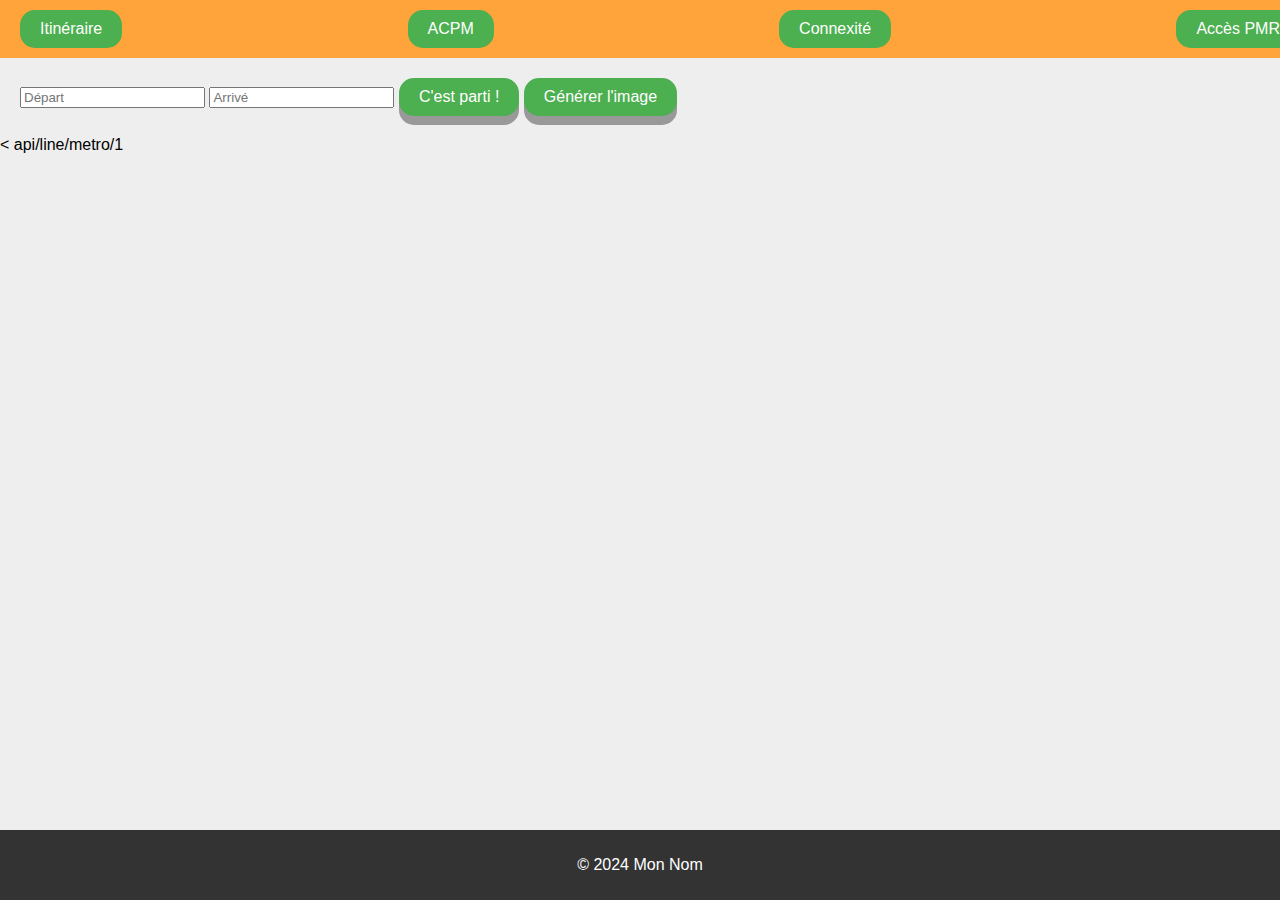
==== frontend/ACPM.html @ a5d5154d "all pages for the frontend" ====
<!DOCTYPE html>
<html lang="fr">
<head>
    <meta charset="UTF-8">
    <meta name="viewport" content="width=device-width, initial-scale=1.0">
    <title>ACPM</title>
    <link rel="stylesheet" href="styles.css">
</head>
<body>
    <header>
        <div class="div-4">
            <button class="lien" onclick="redirectToItineraire()">Itinéraire</button>
            <button class="lien" onclick="redirectToACPM()">ACPM</button>
            <button class="lien" onclick="redirectToConnexite()">Connexité</button>
            <button class="lien" onclick="redirectToPMR()">Accès PMR</button>
        </div>
    </header>
    <main>
        <input type="text" id="depart" placeholder="Départ">
        <input type="text" id="destination" placeholder="Arrivé">
        <button class="button" onclick="callPythonFunction()">C'est parti !</button>

        <button class="button" onclick="generateAndShowImage()">Générer l'image</button>
        <img id="generatedImage" src="" alt="Image générée" style="display: none;"/>
    </main>
    <footer>
        <p>&copy; 2024 Mon Nom</p>
    </footer>
    <<script src="script.js"></script>
</body>
</html>
api/line/metro/1
---- frontend/styles.css ----
body {
    font-family: Arial, sans-serif;
    margin: 0;
    padding: 0;
    background-color: #eeeeee;
}
header {
    background-color: #ffa43a;
    color: white;
    padding: 10px 0;
    text-align: center;
}
main {
    padding: 20px;
}
footer {
    background-color: #333;
    color: white;
    text-align: center;
    padding: 10px 0;
    position: fixed;
    bottom: 0;
    width: 100%;
}
.button {
    display: inline-block;
    padding: 10px 20px;
    font-size: 16px;
    cursor: pointer;
    text-align: center;
    text-decoration: none;
    outline: none;
    color: #fff;
    background-color: #4CAF50;
    border: none;
    border-radius: 15px;
    box-shadow: 0 9px #999;
}
.button:hover {background-color: #3e8e41}

.button:active {
    background-color: #3e8e41;
    box-shadow: 0 5px #666;
    transform: translateY(4px);
}

.div-4 {
    padding: 0 20px;
    display: flex;
    width: 1288px;
    max-width: 100%;
    gap: 20px;
    justify-content: space-between;
    margin-left: auto;
    margin-right: auto;
}
@media (max-width: 991px) {
    .div-4 {
        flex-wrap: wrap;
    }
}

.lien{
    display: inline-block;
    padding: 10px 20px;
    font-size: 16px;
    cursor: pointer;
    text-align: center;
    text-decoration: none;
    outline: none;
    color: #fff;
    background-color: #4CAF50;
    border: none;
    border-radius: 15px;
}

#zone{
    background-color: #ffa43a;
    border-radius: 15px;
    width: 250px;
    height: 500px;
    padding: 10px;
    display: flex;
    flex-direction: column;
    align-items: center;
    gap: 10px; /* Espace entre les éléments */
}
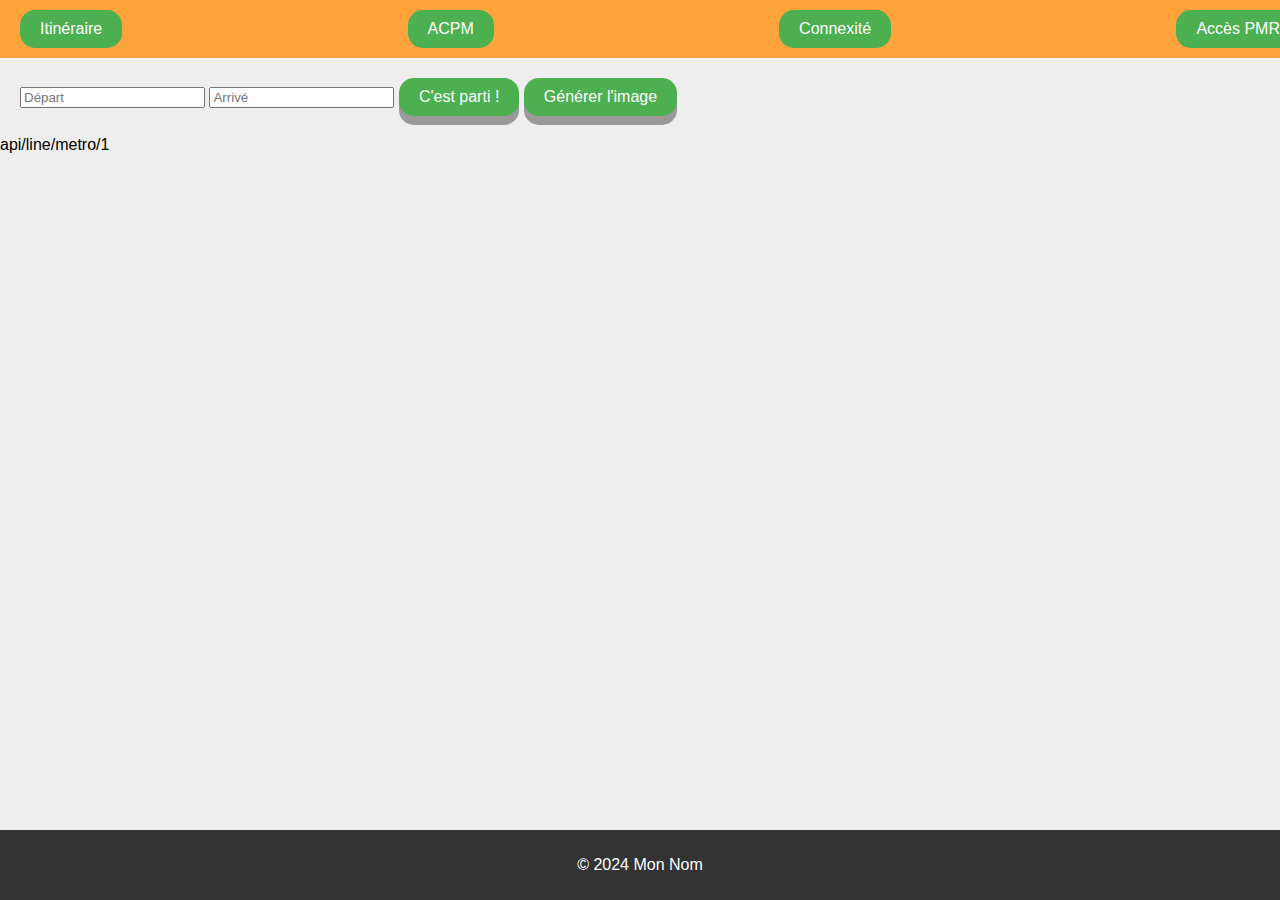
==== commit 4fcfa2d4: "continuation" ====
--- a/frontend/ACPM.html
+++ b/frontend/ACPM.html
@@ -26,7 +26,7 @@
     <footer>
         <p>&copy; 2024 Mon Nom</p>
     </footer>
-    <<script src="script.js"></script>
+    <script src="script.js"></script>
 </body>
 </html>
 api/line/metro/1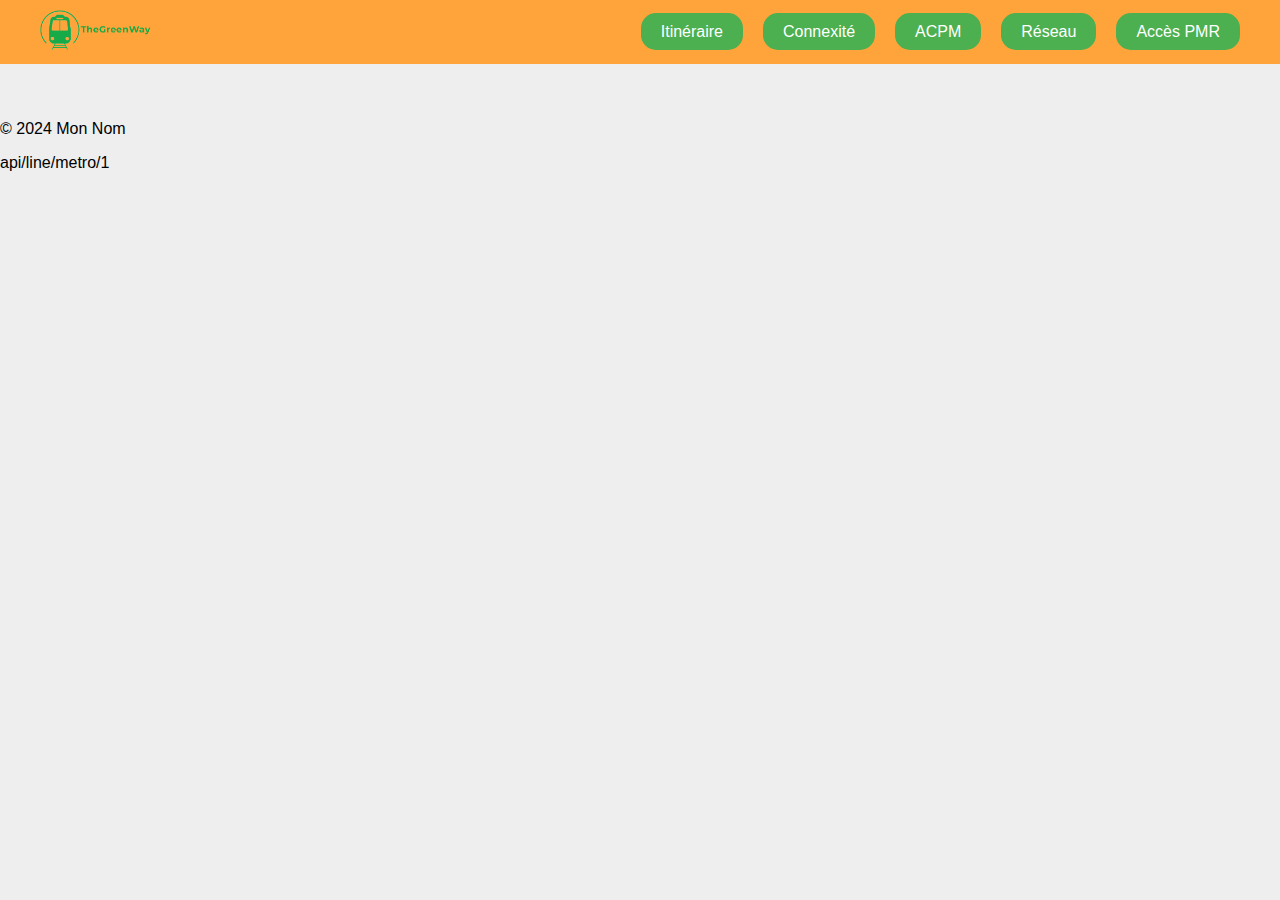
==== commit 8c2459ad: "Update frontend" ====
--- a/frontend/ACPM.html
+++ b/frontend/ACPM.html
@@ -3,30 +3,33 @@
 <head>
     <meta charset="UTF-8">
     <meta name="viewport" content="width=device-width, initial-scale=1.0">
-    <title>ACPM</title>
-    <link rel="stylesheet" href="styles.css">
+    <title>ACPM | TheGreenWay</title>
+    <link rel="stylesheet" href="assets/css/styles.css">
+    <link rel="icon" href="assets/favicon.ico">
 </head>
 <body>
     <header>
-        <div class="div-4">
-            <button class="lien" onclick="redirectToItineraire()">Itinéraire</button>
-            <button class="lien" onclick="redirectToACPM()">ACPM</button>
-            <button class="lien" onclick="redirectToConnexite()">Connexité</button>
-            <button class="lien" onclick="redirectToPMR()">Accès PMR</button>
+        <div class="nav-container">
+            <div class="logo-container">
+                <img src="assets/TheGreenWay-Green.png" alt="TheGreenWay Logo" class="logo">
+            </div>
+            <nav>
+                <ul>
+                    <li><a href="itineraire">Itinéraire</a></li>
+                    <li><a href="connexite">Connexité</a></li>
+                    <li><a href="ACPM">ACPM</a></li>
+                    <li><a href="reseau">Réseau</a></li>
+                    <li><a href="PMR">Accès PMR</a></li>
+                </ul>
+            </nav>
         </div>
     </header>
     <main>
-        <input type="text" id="depart" placeholder="Départ">
-        <input type="text" id="destination" placeholder="Arrivé">
-        <button class="button" onclick="callPythonFunction()">C'est parti !</button>
-
-        <button class="button" onclick="generateAndShowImage()">Générer l'image</button>
-        <img id="generatedImage" src="" alt="Image générée" style="display: none;"/>
     </main>
     <footer>
         <p>&copy; 2024 Mon Nom</p>
     </footer>
-    <script src="script.js"></script>
+    <script src="assets/js/script.js"></script>
 </body>
 </html>
 api/line/metro/1--- a/frontend/assets/css/styles.css
+++ b/frontend/assets/css/styles.css
@@ -0,0 +1,111 @@
+* {
+    font-family: Raleway, Arial, sans-serif;
+}
+
+body {
+    margin: 0;
+    padding: 0;
+    background-color: #eeeeee;
+}
+
+header {
+    background-color: #ffa43a;
+    color: white;
+    padding: 10px 20px;
+    display: flex;
+    align-items: center;
+    justify-content: space-between;
+}
+
+.nav-container {
+    display: flex;
+    justify-content: space-between;
+    width: 100%;
+    max-width: 1200px;
+    margin: 0 auto;
+    align-items: center;
+}
+
+.logo-container {
+    flex-shrink: 0;
+}
+
+.logo {
+    height: 40px;
+}
+
+nav ul {
+    list-style: none;
+    padding: 0;
+    margin: 0;
+    display: flex;
+    gap: 20px;
+}
+
+nav ul li {
+    display: inline;
+}
+
+nav ul li a {
+    text-decoration: none;
+    color: white;
+    padding: 10px 20px;
+    background-color: #4CAF50;
+    border-radius: 15px;
+}
+
+nav ul li a:hover {
+    background-color: #3e8e41;
+}
+
+main {
+    padding: 20px;
+}
+
+.button {
+    display: inline-block;
+    padding: 10px 20px;
+    font-size: 16px;
+    cursor: pointer;
+    text-align: center;
+    text-decoration: none;
+    outline: none;
+    color: #fff;
+    background-color: #4CAF50;
+    border: none;
+    border-radius: 15px;
+    box-shadow: 0 9px #999;
+}
+.button:hover {background-color: #3e8e41}
+.button:active {
+    background-color: #3e8e41;
+    box-shadow: 0 5px #666;
+    transform: translateY(4px);
+}
+
+#zone {
+    background-color: #ffa43a;
+    border-radius: 15px;
+    width: 300px;
+    padding: 10px;
+    display: flex;
+    flex-direction: column;
+    align-items: center;
+    gap: 10px;
+}
+
+#proposition {
+    background-color: #ffffff;
+    width: 100%;
+    font-size: 14px;
+    border: #000000 solid 1px;
+    padding: 5px;
+    margin-bottom: 10px;
+}
+
+#itineraires {
+    width: 100%;
+    display: flex;
+    flex-direction: column;
+    align-items: center;
+}
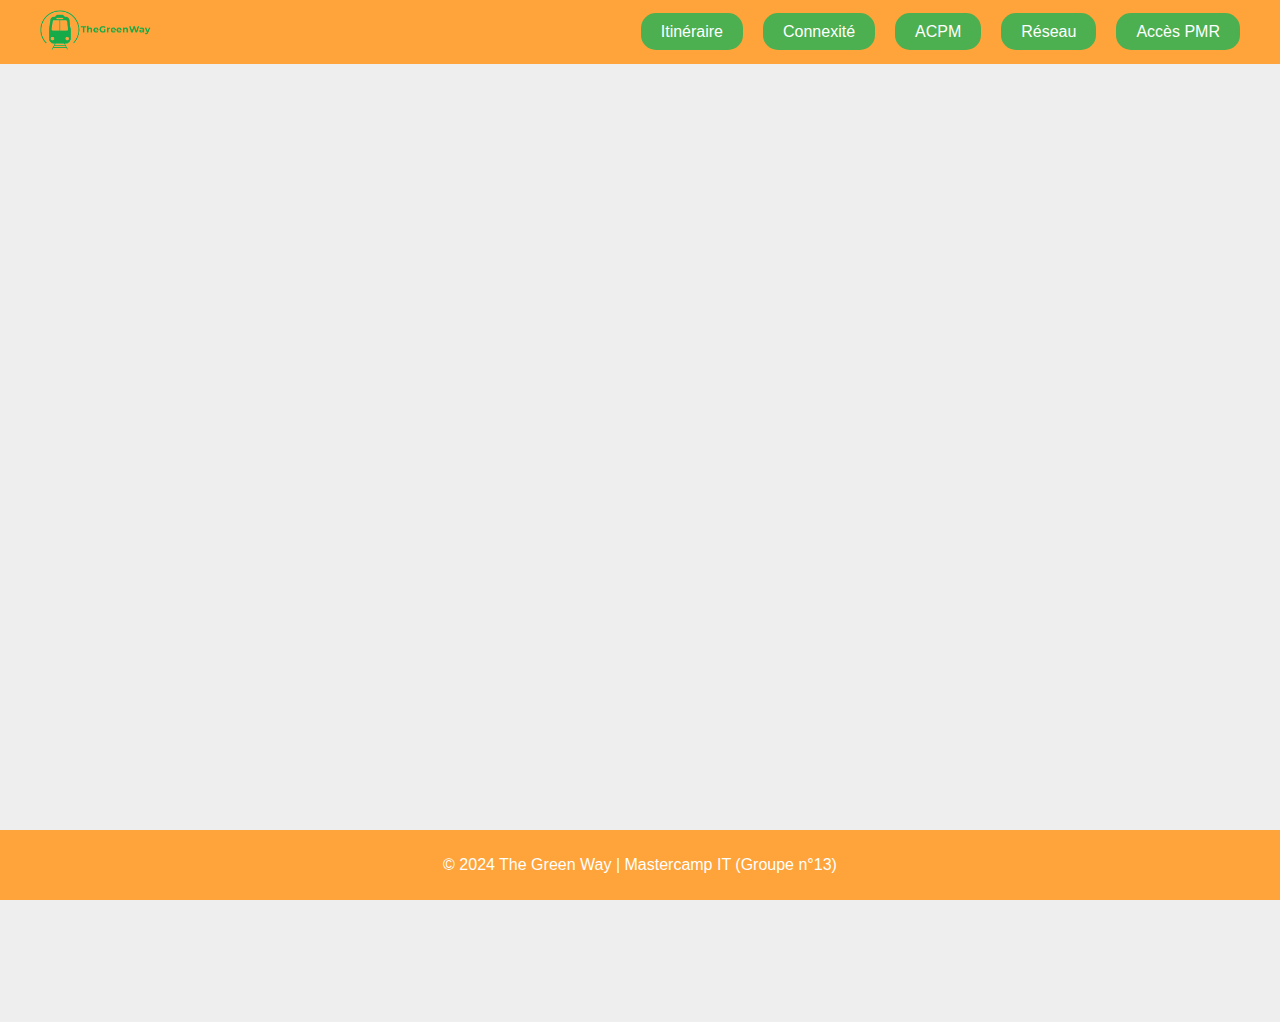
==== commit c0eb281b: "Change img path" ====
--- a/frontend/ACPM.html
+++ b/frontend/ACPM.html
@@ -5,13 +5,13 @@
     <meta name="viewport" content="width=device-width, initial-scale=1.0">
     <title>ACPM | TheGreenWay</title>
     <link rel="stylesheet" href="assets/css/styles.css">
-    <link rel="icon" href="assets/favicon.ico">
+    <link rel="icon" href="assets/img/favicon.ico">
 </head>
 <body>
     <header>
         <div class="nav-container">
             <div class="logo-container">
-                <img src="assets/TheGreenWay-Green.png" alt="TheGreenWay Logo" class="logo">
+                <img src="assets/img/TheGreenWay-Green.png" alt="TheGreenWay Logo" class="logo">
             </div>
             <nav>
                 <ul>
@@ -27,7 +27,7 @@
     <main>
     </main>
     <footer>
-        <p>&copy; 2024 Mon Nom</p>
+        <p>&copy; 2024 The Green Way | Mastercamp IT (Groupe n°13)</p>
     </footer>
     <script src="assets/js/script.js"></script>
 </body>
--- a/frontend/assets/css/styles.css
+++ b/frontend/assets/css/styles.css
@@ -2,9 +2,12 @@
     font-family: Raleway, Arial, sans-serif;
 }
 
-body {
+body, html {
     margin: 0;
     padding: 0;
+    box-sizing: border-box;
+    height: 100%;
+    overflow: hidden;
     background-color: #eeeeee;
 }
 
@@ -109,3 +112,26 @@
     flex-direction: column;
     align-items: center;
 }
+
+
+main {
+    margin-top: 60px;
+    height: calc(100vh - 60px);
+    overflow: hidden;
+}
+
+iframe {
+    width: 100%;
+    height: 100%;
+    border: none;
+}
+
+footer {
+    background-color: #ffa43a;
+    color: white;
+    text-align: center;
+    padding: 10px 0;
+    position: absolute;
+    bottom: 0;
+    width: 100%;
+}